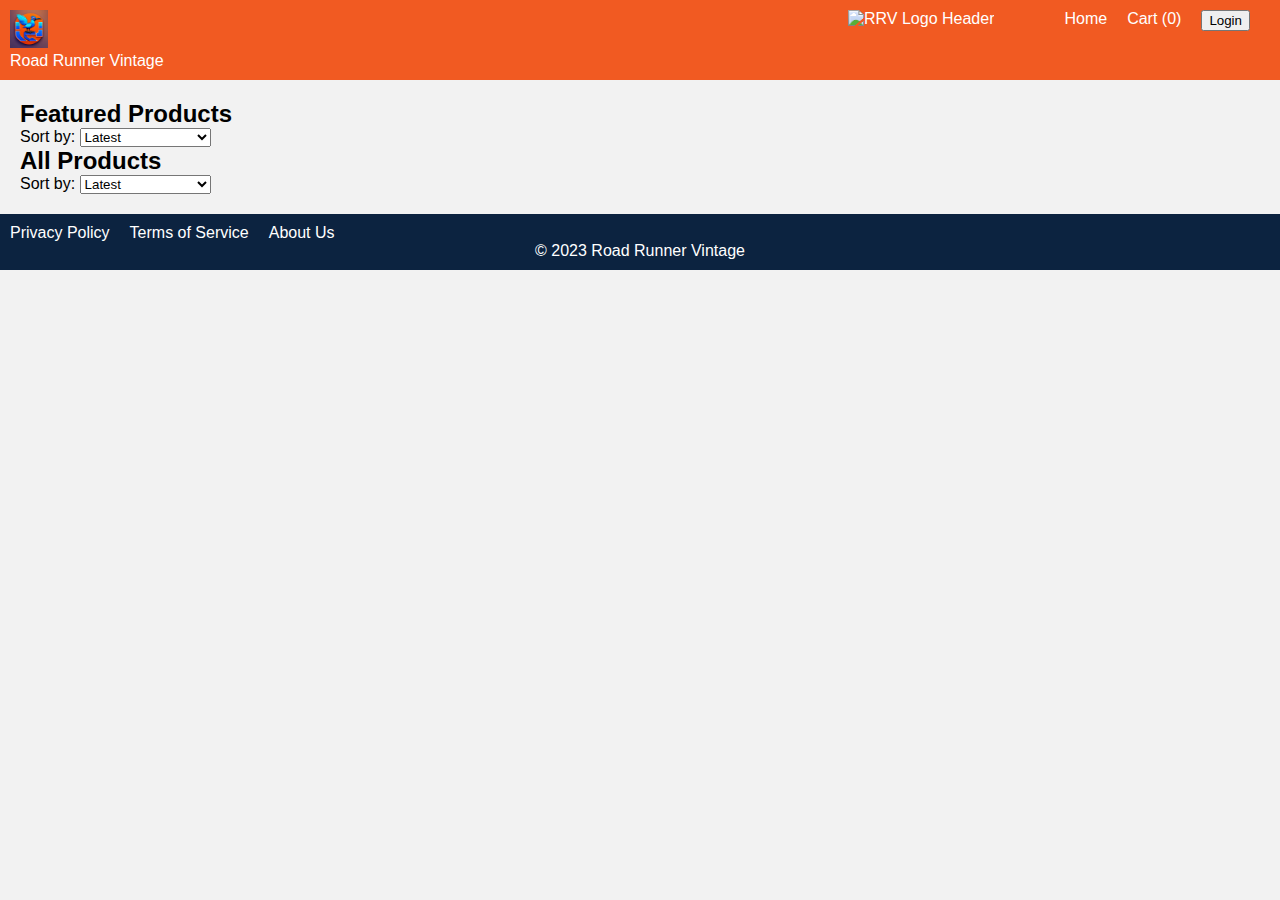
==== index.html @ d1b8f18a "Update index.html" ====
<!DOCTYPE html>
<html lang="en">
<head>
    <meta charset="UTF-8">
    <meta name="viewport" content="width=device-width, initial-scale=1.0">
    <link rel="stylesheet" href="css/default_style.css">
    <title>Road Runner Vintage</title>
    <script src="scripts/index.js"></script>
    <script src="scripts/login_status.js"></script>
</head>
<body>
    <!-- Call index.php to set a cookie-->
    <script>callPhpFile();</script>

    <!-- Header Section -->
    <header>
        <!-- Top Logo and Title -->
        <div class="top-header">
            <img class="rrvlogo" src="images/rrvlogo.jpg" alt="RRV Logo">
            <p>Road Runner Vintage</p>
        </div>

        <!-- Middle Header Image -->
        <img class="middle-header-image" src="images/RRV_logo_header.png" alt="RRV Logo Header">

        <!-- Navigation Menu -->
        <nav>
            <ul>
                <li><a href="index.html">Home</a></li>
                <li><a id="cart-link" href="cart.html">Cart (0)</a></li>
                <li id="login-status" style="display: none;">
                    <button id="logout-btn">Logout</button>
                </li>
                <li id="logout-status" style="display: none;">
                    <button id="login-btn">Login</button>
                </li>
                <!-- Add more navigation items as needed -->
            </ul>
        </nav>
    </header>

    <!-- Main Content Section -->
    <main>
        
        <!-- Inside the featured-products section -->
        <h2>Featured Products</h2>
        <section class="featured-products"></section>

        <section class="sorting-options" data-section="featured-products">
            <label for="sort-featured">Sort by:</label>
            <select id="sort-featured">
                <option value="latest">Latest</option>
                <option value="price-low-to-high">Price: Low to High</option>
                <option value="price-high-to-low">Price: High to Low</option>
            </select>
        </section>

        <!-- Inside the all-products section -->
        <h2>All Products</h2>
        <section class="all-products"></section>

        <section class="sorting-options" data-section="all-products">
            <label for="sort-all">Sort by:</label>
            <select id="sort-all">
                <option value="latest">Latest</option>
                <option value="price-low-to-high">Price: Low to High</option>
                <option value="price-high-to-low">Price: High to Low</option>
            </select>
        </section>
    </main>

    <!-- Footer Section -->
    <footer>
        <nav>
            <ul>
                <li><a href="#">Privacy Policy</a></li>
                <li><a href="#">Terms of Service</a></li>
                <li><a href="about.html">About Us</a></li>
                <!-- Add more footer navigation items as needed -->
            </ul>
        </nav>
        <p>&copy; 2023 Road Runner Vintage</p>
    </footer>
</body>
</html>
---- css/default_style.css ----
body, h1, h2, h3, p, ul {
    margin: 0;
    padding: 0;
}

/* Basic styling for the body */
body {
    font-family: 'Arial', sans-serif;
    background-color: #f2f2f2;
}

/* Header styling */
header {
    background-color: #F15A22;
    color: white;
    padding: 10px;
    display: flex;
    justify-content: space-between;
}

/* Navigation styling */
nav ul {
    list-style: none;
    display: flex;
}

nav ul li {
    margin-right: 20px;
}

nav a {
    text-decoration: none;
    color: white;
}

/* Main content styling */
main {
    padding: 20px;
}

/* Footer styling */
footer {
    background-color: #0C2340;
    color: white;
    padding: 10px;
    text-align: center;
}

/* Logo styling */
.rrvlogo {
    width: 5%;
}

/* Featured Products styling */
.featured-products, .all-products {
    display: flex;
    flex-wrap: nowrap;
    overflow-x: auto;
}

/* Product Card styling */
.product-card {
    max-width: 200px;
    flex: 0 0 auto;
    margin-right: 20px;
    padding: 10px;
    border: 1px solid #ddd;
    text-align: center;
}

.featured-products, .all-products {
    overflow-x: auto;
    white-space: nowrap;
}

.featured-products .product-card,
.all-products .product-card {
    margin-right: 10px;
}

.product-card img {
    max-width: 100%;
}

@media (max-width: 768px) {
    .product-card {
        width: 100%;
        margin-right: 0;
    }
}

.cart-items, .checkout-items, .container {
    max-width: 800px;
    margin: 0 auto;
}

/* Cart/Checkout Item styling */
.cart-item, .checkout-item, .container {
    margin-bottom: 20px;
    padding: 10px;
    border: 1px solid #ddd;
    text-align: center;
}

.cart-item img, .checkout-item img {
    max-width: 20%;
}

/* Button styling */
.product-card button {
    background-color: #4caf50;
    color: white;
    padding: 10px;
    border: none;
    cursor: pointer;
}

.product-card button:hover {
    background-color: #45a049;
}
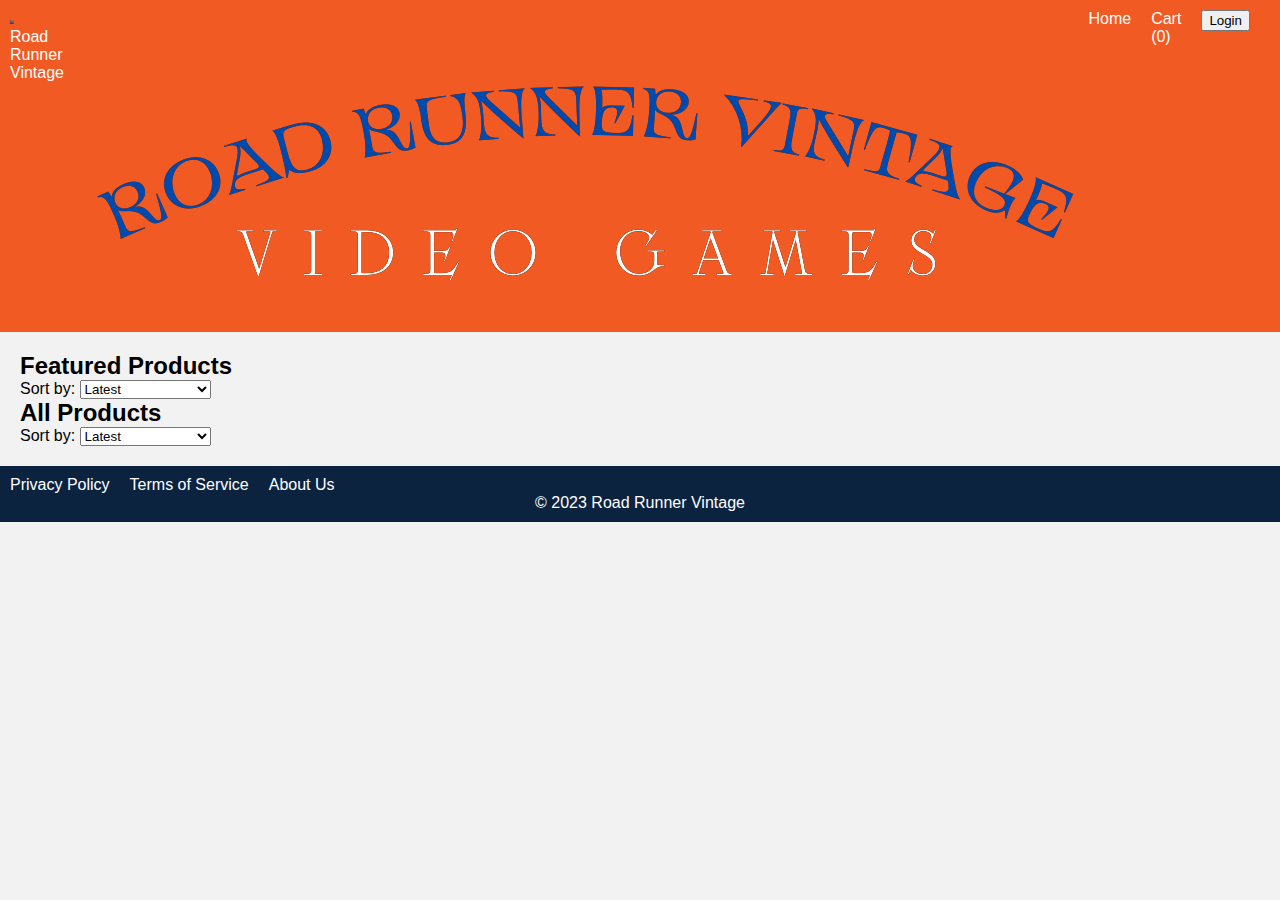
==== commit a92b9f24: "Update index.html" ====
--- a/index.html
+++ b/index.html
@@ -4,7 +4,6 @@
     <meta charset="UTF-8">
     <meta name="viewport" content="width=device-width, initial-scale=1.0">
     <link rel="stylesheet" href="css/default_style.css">
-    <title>Road Runner Vintage</title>
     <script src="scripts/index.js"></script>
     <script src="scripts/login_status.js"></script>
 </head>
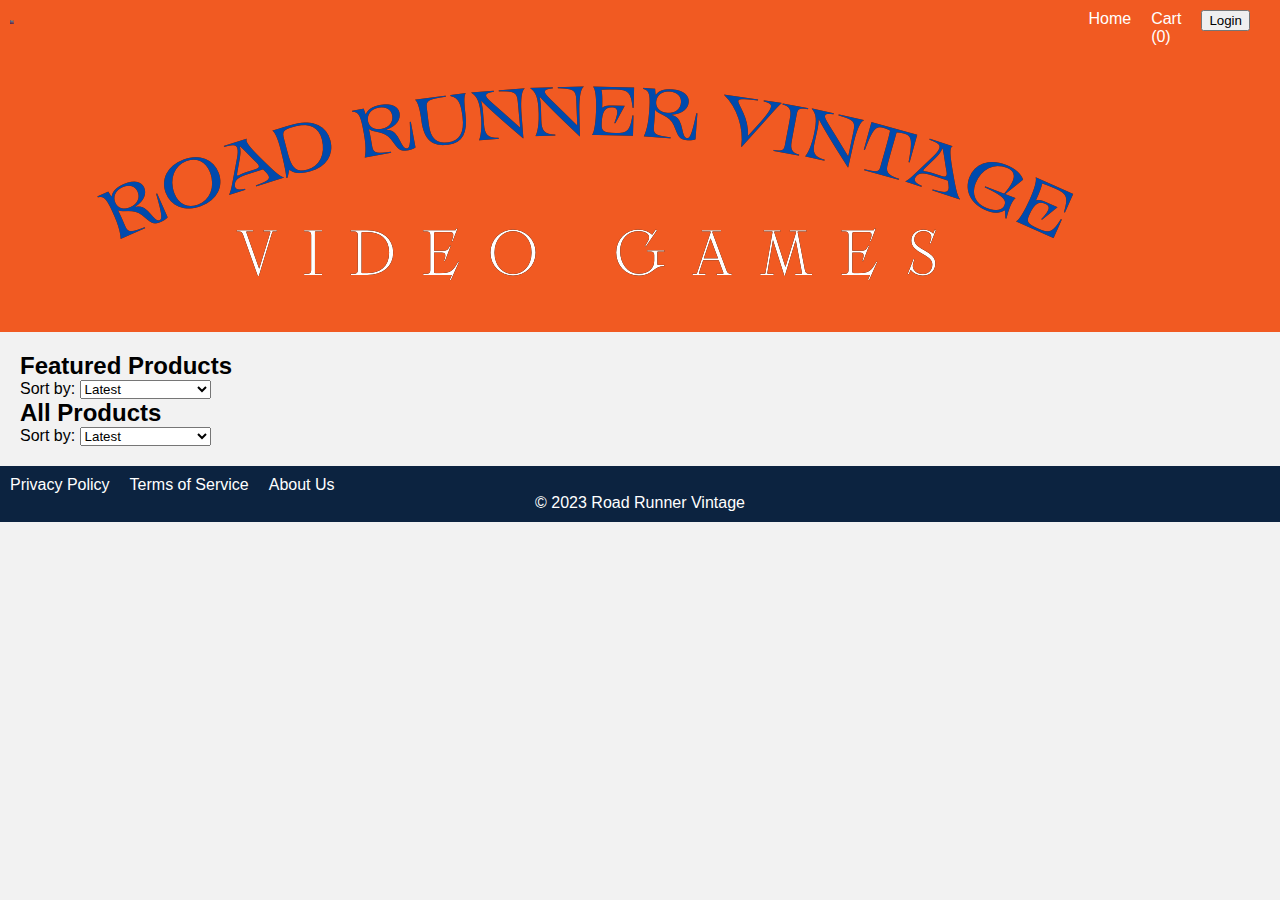
==== commit 3b00dc31: "Update index.html" ====
--- a/index.html
+++ b/index.html
@@ -16,7 +16,6 @@
         <!-- Top Logo and Title -->
         <div class="top-header">
             <img class="rrvlogo" src="images/rrvlogo.jpg" alt="RRV Logo">
-            <p>Road Runner Vintage</p>
         </div>
 
         <!-- Middle Header Image -->
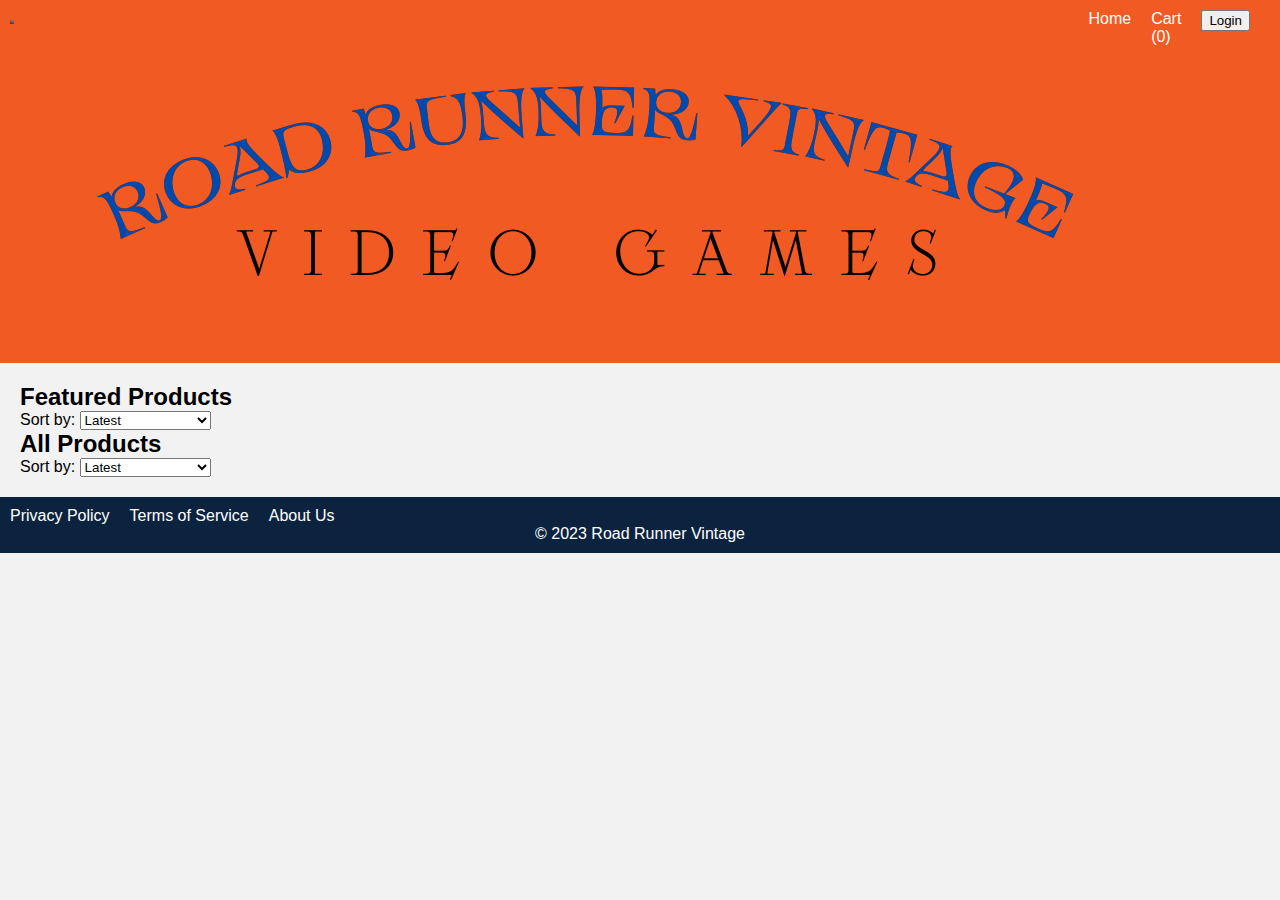
==== commit b0f22351: "Update index.html" ====
--- a/index.html
+++ b/index.html
@@ -19,7 +19,7 @@
         </div>
 
         <!-- Middle Header Image -->
-        <img class="middle-header-image" src="images/RRV_logo_header.png" alt="RRV Logo Header">
+        <img class="middle-header-image" src="images/RRV_logo_header.png.png" alt="RRV Logo Header">
 
         <!-- Navigation Menu -->
         <nav>
@@ -71,8 +71,8 @@
     <footer>
         <nav>
             <ul>
-                <li><a href="#">Privacy Policy</a></li>
-                <li><a href="#">Terms of Service</a></li>
+                <li><a href="PrivacyPolicy.html">Privacy Policy</a></li>
+                <li><a href="TermsOfService.html">Terms of Service</a></li>
                 <li><a href="about.html">About Us</a></li>
                 <!-- Add more footer navigation items as needed -->
             </ul>
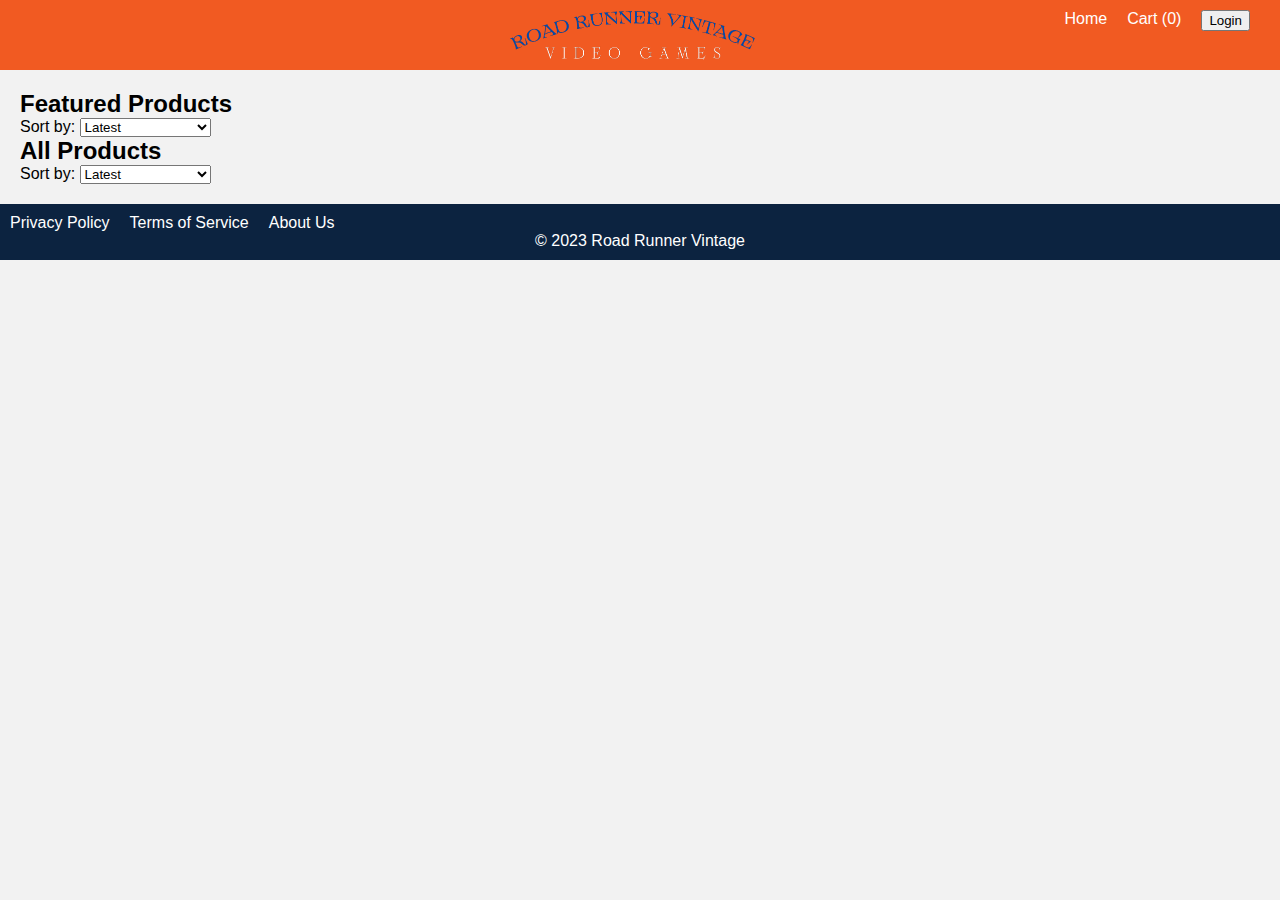
==== commit 23a56047: "updating logo sizing" ====
--- a/index.html
+++ b/index.html
@@ -15,11 +15,9 @@
     <header>
         <!-- Top Logo and Title -->
         <div class="top-header">
-            <img class="rrvlogo" src="images/rrvlogo.jpg" alt="RRV Logo">
+            <!-- <img class="rrvlogo" src="images/rrvlogo.png" alt="RRV Logo Header"> -->
+            <img class="rrvlogo" src="images/RRV_logo_header_w.png" alt="RRV Logo Header">
         </div>
-
-        <!-- Middle Header Image -->
-        <img class="middle-header-image" src="images/RRV_logo_header.png.png" alt="RRV Logo Header">
 
         <!-- Navigation Menu -->
         <nav>
--- a/css/default_style.css
+++ b/css/default_style.css
@@ -46,9 +46,16 @@
     text-align: center;
 }
 
-/* Logo styling */
+.top-header {
+    display: flex;
+    justify-content: center;
+    align-items: center;
+    height: 50px;
+    padding-left: 30%;
+}
+
 .rrvlogo {
-    width: 5%;
+    width: 50%;
 }
 
 /* Featured Products styling */
